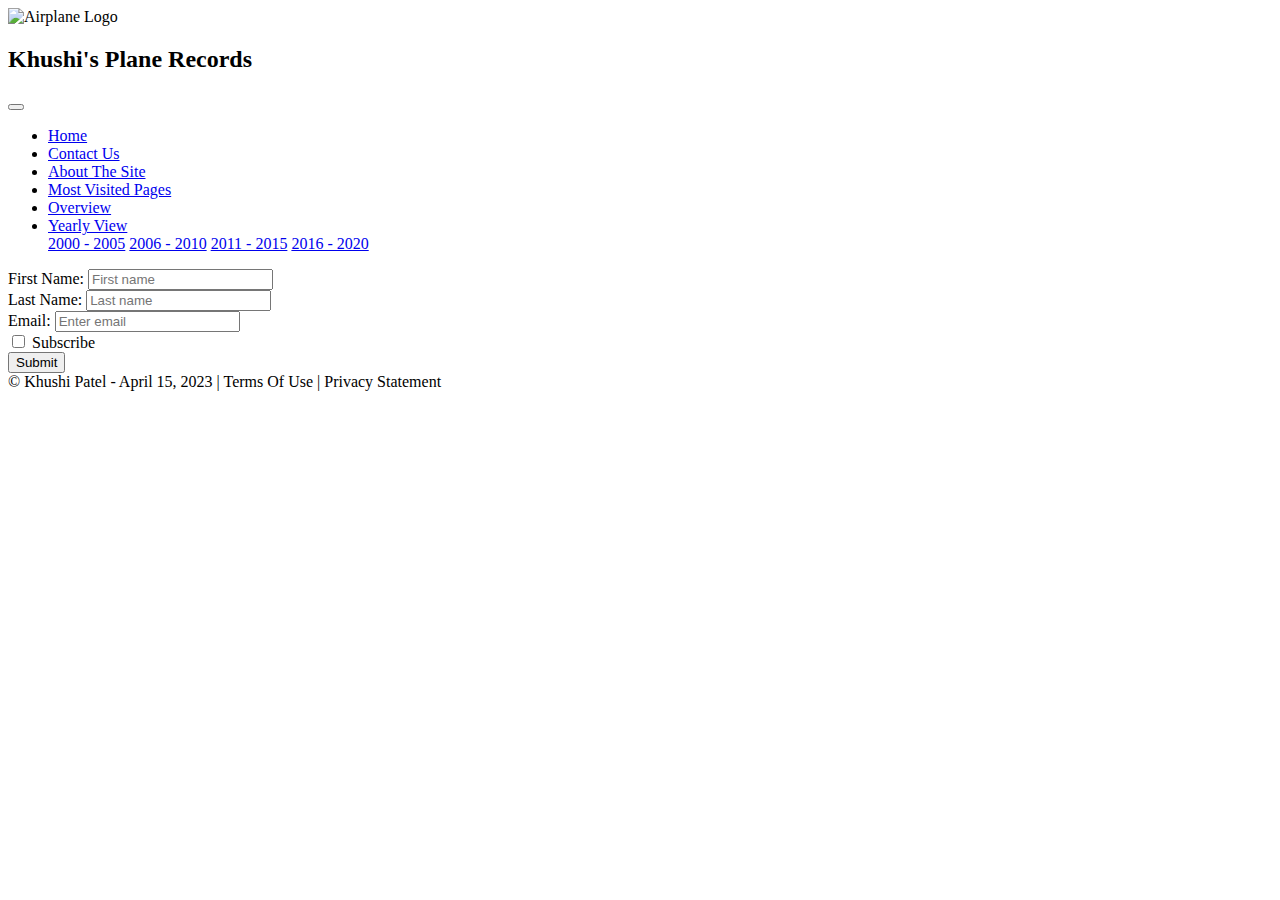
==== contact.html @ 90972d14 "Add files via upload" ====
<!DOCTYPE html>
<html lang="en">
<head>
    <meta charset="UTF-8">
    <title>Contact Us</title>
    <!-- CSS only -->
    <link href="https://cdn.jsdelivr.net/npm/bootstrap@5.0.2/dist/css/bootstrap.min.css"
          rel="stylesheet"
          integrity="sha384-EVSTQN3/azprG1Anm3QDgpJLIm9Nao0Yz1ztcQTwFspd3yD65VohhpuuCOmLASjC"
          crossorigin="anonymous">
    <link rel="stylesheet" href="styles/Contactmain.css">
    <link rel="shortcut icon" href="Images/AirplaneIcon.jpg">
    <img src="Images/AirplaneIcon.JPG" alt="Airplane Logo" height="80">
    <h2>Khushi's Plane Records</h2>

</head>
<body>
<div class="container-fluid">
    <div class="row">
            <nav class="navbar navbar-expand-md
                    justify-content-start
                    bg-dark navbar-dark
                    col-12">

                <!-- Brand -->
                <!-- Responsive Button for the smaller menu -->
                <button class="navbar-toggler" type="button"
                        data-bs-toggle="collapse" data-bs-target="#collapsibleNavbar">
                    <span class="navbar-toggler-icon"></span>
                </button>
                <div class="collapse navbar-collapse" id="collapsibleNavbar">
                    <ul class="navbar-nav">
                        <!-- Links -->
                        <li class="nav-item">
                            <a class="nav-link" href="index.html">Home</a>
                        </li>
                        <li class="nav-item">
                            <a class="nav-link" href="contact.html"> Contact Us</a>
                        </li>
                        <li class="nav-item">
                            <a class="nav-link" href="AboutTheSiteIndex.html">About The Site</a>
                        </li>
                        <li class="nav-item">
                            <a class="nav-link" href="yearlyoverviewindex.html"> Most Visited Pages</a>
                        </li>
                        <li class="nav-item">
                            <a class="nav-link" href="overviewindex.html">Overview</a>
                        </li>

                        <!-- Dropdown -->
                        <li class="nav-item dropdown">
                            <a class="nav-link dropdown-toggle" href="#" id="navbardrop"
                               data-toggle="dropdown" role="button" data-bs-toggle="dropdown" aria-expanded="false">
                                Yearly View
                            </a>
                            <div class="dropdown-menu">
                                <a class="dropdown-item" href="#">2000 - 2005</a>
                                <a class="dropdown-item" href="#">2006 - 2010</a>
                                <a class="dropdown-item" href="#">2011 - 2015</a>
                                <a class="dropdown-item" href="#">2016 - 2020</a>
                            </div>
                        </li>
                    </ul>
                </div>
            </nav>
        <div class="container">
          <div class="row">
            <form action="">
                <div class="form-group">
                    <label for="firstname">First Name:</label>
                    <input type="text" class="form-control" id="firstname"
                           placeholder="First name" name="firstname">
                </div>
                <div class="form-group">
                    <label for="lastname">Last Name:</label>
                    <input type="text" class="form-control" id="lastname"
                           placeholder="Last name" name="lastname">
                </div>
                <div class="form-group">
                    <label for="email">Email:</label>
                    <input type="email" class="form-control" id="email"
                           placeholder="Enter email" name="email">
                </div>
                <div class="form-group form-check">
                    <label class="form-check-label">
                        <input class="form-check-input"
                               type="checkbox" name="subscribe"> Subscribe
                    </label>
                </div>
                <button type="submit" class="btn btn-primary">Submit</button>
            </form>
        </row>
</div>
        </div>
 <footer class="footer page-footer font-small ">
     <div class="container">
        <div class="row">
            <span class="text-muted">&copy; Khushi Patel - April 15, 2023 |  Terms Of Use  |  Privacy Statement</span>
        </div>
     </div>
  </footer>
</div>


    <!-- Javascript Bundle with Popper -->
<script src="https://cdn.jsdelivr.net/npm/bootstrap@5.0.2/dist/js/bootstrap.bundle.min.js"
        integrity="sha384-MrcW6ZMFYlzcLA8Nl+NtUVF0sA7MsXsP1UyJoMp4YLEuNSfAP+JcXn/tWtIaxVXM"
        crossorigin="anonymous">
</script>

</body>
</html>
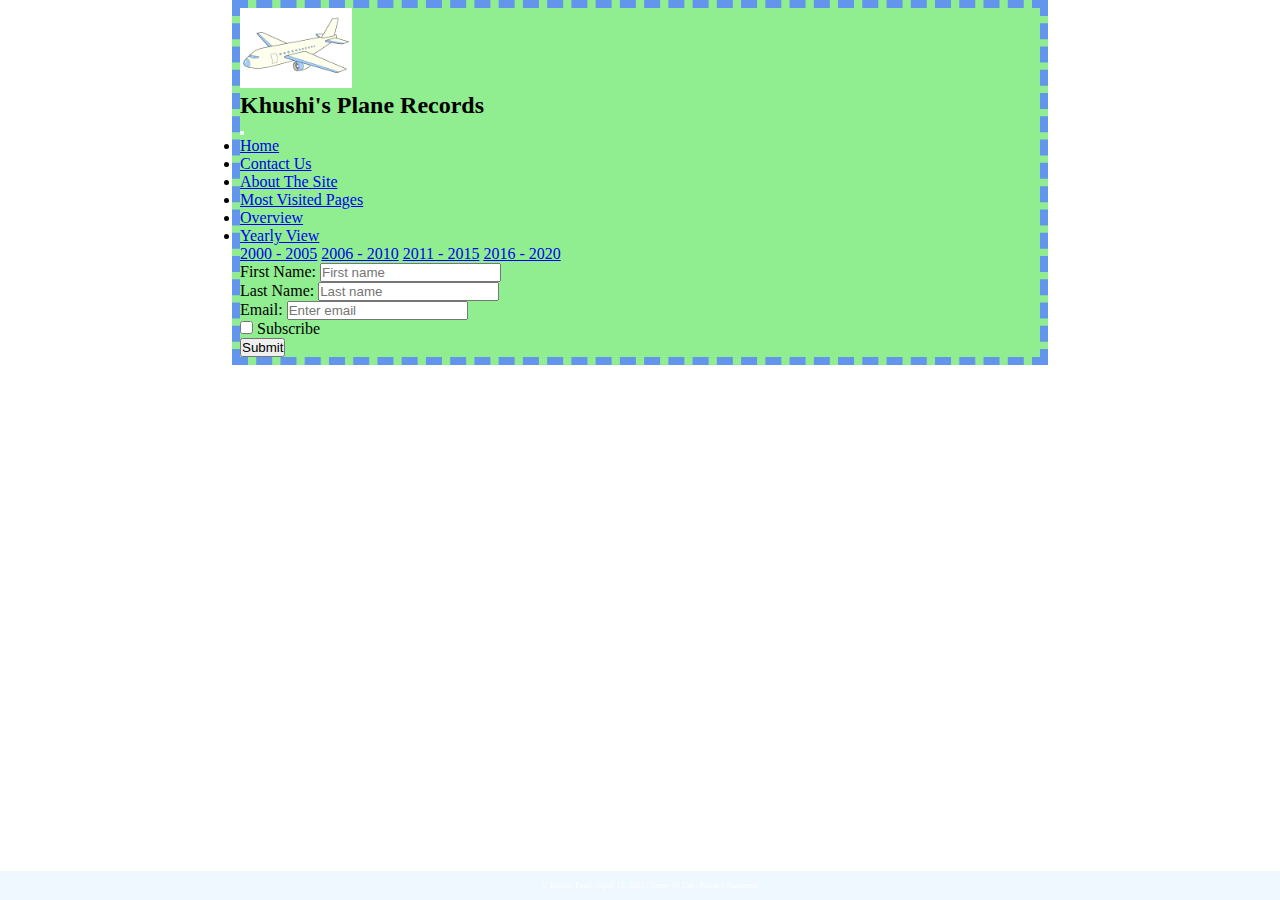
==== commit 695244ab: "Update contact.html" ====
--- a/contact.html
+++ b/contact.html
@@ -1,3 +1,4 @@
+<!-- DEVELOPER: Khushi Patel, IS117-006, Spring 2023 --->
 <!DOCTYPE html>
 <html lang="en">
 <head>
@@ -109,4 +110,4 @@
 </script>
 
 </body>
-</html>+</html>
--- a/styles/Contactmain.css
+++ b/styles/Contactmain.css
@@ -0,0 +1,192 @@
+* {
+    margin: 0;
+    padding: 0;
+}
+
+html {
+    background-color: white;
+}
+
+body {
+    font-family: CourierNew;
+    font-size: 100%;
+    width: 800px;
+    margin: 0 auto;
+    border: 8px dashed cornflowerblue;
+    background-color: lightgreen;
+}
+
+a:focus, a:hover {
+    font-style: italic;
+}
+
+header {
+    padding: 1.5em 0 2em 0;
+    border-bottom: 3px cornflowerblue;
+    background-image: -moz-linear-gradient(
+            30deg, lightsalmon 0%, skyblue 30%, lightcoral 50%, aqua 80%, mediumpurple 100%);
+    background-image: -webkit-linear-gradient(
+            30deg, lightsalmon 0%, skyblue 30%, lightcoral 50%, aqua 80%, mediumpurple 100%);
+    background-image: -o-linear-gradient(
+            30deg, lightsalmon 0%, skyblue 30%, lightcoral 50%, aqua 80%, mediumpurple 100%);
+    background-image: linear-gradient(
+            30deg, lightsalmon 0%, skyblue 30%, lightcoral 50%, aqua 80%, mediumpurple 100%);
+}
+
+header h2 {
+    font-size: 175%;
+    color: lightblue;
+}
+
+header h3 {
+    font-size: 130%;
+    font-style: italic;
+}
+
+header img {
+    float: left;
+    padding: 0 30px;
+}
+
+.shadow {
+    text-shadow: 2px 2px 2px lightblue;
+}
+
+main {
+    clear: left;
+}
+
+section {
+    width: 525px;
+    float: right;
+    padding: 0 20px 20px 20px;
+}
+
+section h1 {
+    color: lightblue;
+    font-size: 150%;
+    padding-top: .5em;
+    margin: 0;
+}
+
+section p {
+    padding-bottom: .5em;
+}
+
+section blockquote {
+    padding: 0 2em;
+    font-style: italic;
+}
+
+section ul {
+    padding: 0 0 .25em 1.25em;
+    list-style-type: circle;
+}
+
+section li {
+    padding-bottom: .35em;
+}
+
+article {
+    padding: .5em 0;
+}
+
+article h2 {
+    font-size: 115%;
+    padding: 0 0 .25em 0;
+}
+
+article img {
+    float: right;
+    margin: .5em 0 1em 1em;
+    border: 1px solid black;
+}
+
+#navigation_bar ul {
+    list-style-type: none;
+    margin: 0;
+    padding: 0;
+    position: relative;
+}
+
+#navigation_bar ul li{
+    float: left; /* display horizontally */
+}
+
+#navigation_bar ul li a{
+    display: block;
+    width: 160px;
+    text-align: center;
+    padding: 1em 0;
+    text-decoration: none; /* removes underline for the link */
+    background-color: lightblue;
+    color: black;
+    font-weight: bold;
+}
+
+#navigation_bar a.current {
+    color: yellow;
+}
+
+#navigation_bar ul ul {
+    display: none;
+    position: absolute;
+    top: 100%;
+}
+
+#navigation_bar ul ul li {
+    float: none;
+}
+
+#navigation_bar ul li:hover > ul {
+    display: block;
+}
+
+#navigation_bar > ul::after {
+    content: "";
+    clear: both;
+    display: block;
+}
+
+aside {
+    width: 215px;
+    float: right;
+    padding: 0 0 20px 20px;
+}
+
+aside h2 {
+    color: deepskyblue;
+    font-size: 130%;
+    padding: .5em 0 .25em 0;
+}
+
+aside h3 {
+    font-size: 105%;
+    padding-bottom: .25em;
+}
+
+aside img {
+    padding-bottom: 1em;
+}
+
+footer {
+    background-color: palevioletred;
+    clear: both;
+}
+
+footer p {
+    text-align: center;
+    color: salmon;
+    padding: 1em 0;
+}
+.footer {
+    position: fixed;
+    left: 0;
+    bottom: 0;
+    width: 100%;
+    background-color: aliceblue;
+    color: white;
+    text-align: center;
+    padding: 10px;
+    font-size: 0.5rem;
+}